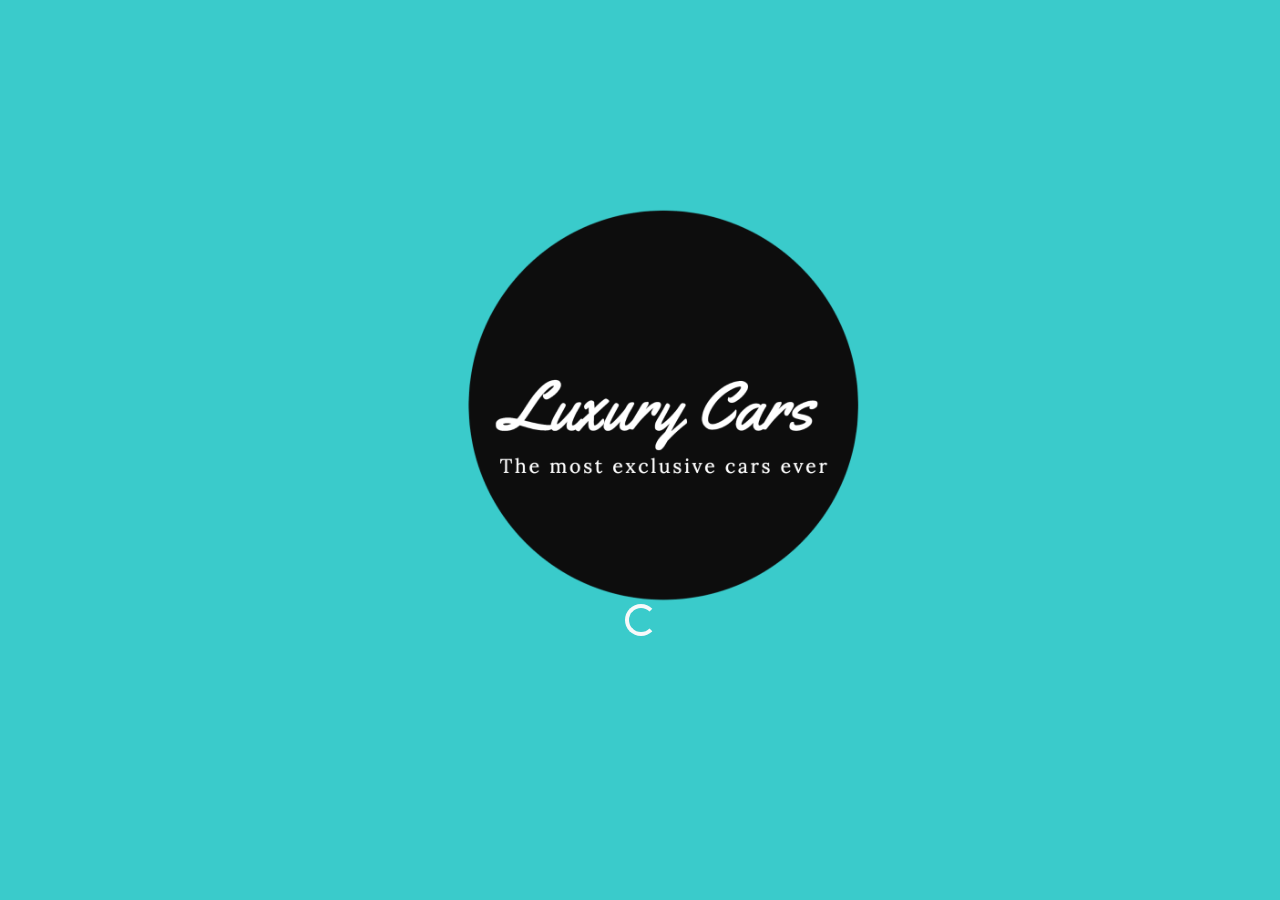
==== WebApp/index.html @ 79d3bb09 "Add files via upload" ====
<!DOCTYPE html>
<html lang="en">

<head>

  <meta charset="utf-8">
  <link rel="icon"       href="img/icon.png" type="image/png"/>
  <meta name="viewport" content="width=device-width, initial-scale=1, shrink-to-fit=no">
  <meta name="description" content="">
  <meta name="author" content="">

  <title>Luxury cars</title>

  <!-- Bootstrap core CSS -->
    <link rel="stylesheet" type="text/css" href="https://cdnjs.cloudflare.com/ajax/libs/font-awesome/5.12.1/css/all.min.css">
    <link rel="stylesheet" type="text/css" href="https://stackpath.bootstrapcdn.com/bootstrap/4.4.1/css/bootstrap.min.css">
    <link rel="stylesheet" type="text/css" href="https://cdn.datatables.net/1.10.19/css/jquery.dataTables.css">  <!-- Custom styles for this template -->
  <link href="index.css" rel="stylesheet">
    <script src="https://code.jquery.com/jquery-3.4.1.min.js"> </script>
    <script src="https://stackpath.bootstrapcdn.com/bootstrap/4.4.1/js/bootstrap.min.js"></script>
    <script src="https://cdn.datatables.net/1.10.19/js/jquery.dataTables.js" charset="utf8"></script>
  <script src="index.js"> </script>
  <script src="libreria.js"> </script>

</head>

<body>
<div id="splashScreen" class="splashScreen">
  <div class="">
  <img src="img/icon.png" width="400" >
  <div class="spinner-border text-light spinner" role="status">
    <span class="sr-only"></span>
  </div>
</div>
</div>
<div id="wrapper">
  <!-- Navigation -->
  <nav class="navbar navbar-expand-lg fixed-top bg-info" id="navB" style="color: black">
    <div class="container" >
      <a class="navbar-brand"><img alt src="img/icon.png" height="70px"></a>
      <a class="navbar-brand corsivo" href="#" style="font-size: 25pt; color: white" id="title">Luxury Cars</a>
      <button class="navbar-toggler" type="button" data-toggle="collapse" data-target="#navbarResponsive" aria-controls="navbarResponsive" aria-expanded="false" aria-label="Toggle navigation">
        <span class="navbar-toggler-icon"></span>
      </button>
      <div class="collapse navbar-collapse" id="navbarResponsive">
        <ul class="navbar-nav ml-auto">
          <li class="nav-item active">
            <a class="nav-link" href="index.html" style="color: white">Home
              <span class="sr-only">(current)</span>
            </a>
          </li>
          <li class="nav-item">
            <a class="nav-link" href="#" style="color: white" id="aboutUsBtn">AboutUs</a>
          </li>
          <li class="nav-item">
           <strong><a class="nav-link" href="#" style="color: white" id="accBtn">Accedi</a></strong>
          </li>
          <li class="nav-item">
            <a class="nav-link" href="#" style="color: white" id="logOut">LogOut</a>
          </li>
        </ul>
      </div>
    </div>
  </nav>

  <!-- Page Content -->
  <div class="container">

    <!-- Heading Row -->
    <div class="row align-items-center my-5">
      <div class="col-lg-7">
        <img class="img-fluid rounded mb-4 mb-lg-0" src="img/ImgBig.jpg" alt="">
      </div>
      <!-- /.col-lg-8 -->
      <div class="col-lg-5" style="color: white">
        <h1 class="font-weight-light corsivo" >Cos'è Luxury Cars</h1>
        <p>
          Luxury Cars è un sito che si occupa di vendita di automobili di lusso.
          Il nostro catalogo è ricco di supercar di ogni genere e di ogni epoca.
        </p>
      </div>
      <!-- /.col-md-4 -->
    </div>
    <!-- /.row -->

    <!-- Call to Action Well -->
    <div class="card text-white my-5 py-4 text-center" style="background-color: transparent; border:0;">
      <div class="card-body">
        <p class="text-white m-0 corsivo" style="font-size: 25pt">The most exclusive cars ever</p>
      </div>
    </div>

    <!-- Content Row -->
    <div class="row">
      <div class="col-md-4 mb-5">
        <div class="card h-100">
          <div class="card-body">
            <img src="img/noImg.png" width="310" style="margin-bottom: 8px">
            <h2 class="card-title">Card One</h2>
            <p class="card-text">Lorem ipsum dolor sit amet, consectetur adipisicing elit. Rem magni quas ex numquam, maxime minus quam molestias corporis quod, ea minima accusamus.</p>
          </div>
          <div class="card-footer">
            <a href="#" class="btn btn-info btn-sm corsivo">More Info</a>
          </div>
        </div>
      </div>
      <!-- /.col-md-4 -->
      <div class="col-md-4 mb-5">
        <div class="card h-100">
          <div class="card-body">
            <img src="img/noImg.png" width="310" style="margin-bottom: 8px">
            <h2 class="card-title">Card Two</h2>
            <p class="card-text">Lorem ipsum dolor sit amet, consectetur adipisicing elit. Quod tenetur ex natus at dolorem enim! Nesciunt pariatur voluptatem sunt quam eaque, vel, non in id dolore voluptates quos eligendi labore.</p>
          </div>
          <div class="card-footer">
            <a href="#" class="btn btn-info btn-sm corsivo">More Info</a>
          </div>
        </div>
      </div>
      <!-- /.col-md-4 -->
      <div class="col-md-4 mb-5">
        <div class="card h-100">
          <div class="card-body">
            <img src="img/noImg.png" width="310" style="margin-bottom: 8px">
            <h2 class="card-title">Card Three</h2>
            <p class="card-text">Lorem ipsum dolor sit amet, consectetur adipisicing elit. Rem magni quas ex numquam, maxime minus quam molestias corporis quod, ea minima accusamus.</p>
          </div>
          <div class="card-footer">
            <a href="#" class="btn btn-info btn-sm corsivo">More Info</a>
          </div>
        </div>
      </div>
      <!-- /.col-md-4 -->
    </div>
    <!-- /.row -->

    <div class="row">
      <div class="col-md-4 mb-5">
        <div class="card h-100">
          <div class="card-body">
            <img src="img/noImg.png" width="310" style="margin-bottom: 8px">
            <h2 class="card-title">Card One</h2>
            <p class="card-text">Lorem ipsum dolor sit amet, consectetur adipisicing elit. Rem magni quas ex numquam, maxime minus quam molestias corporis quod, ea minima accusamus.</p>
          </div>
          <div class="card-footer">
            <a href="#" class="btn btn-info btn-sm corsivo">More Info</a>
          </div>
        </div>
      </div>
      <!-- /.col-md-4 -->
      <div class="col-md-4 mb-5">
        <div class="card h-100">
          <div class="card-body">
            <img src="img/noImg.png" width="310">
            <h2 class="card-title">Card Two</h2>
            <p class="card-text">Lorem ipsum dolor sit amet, consectetur adipisicing elit. Quod tenetur ex natus at dolorem enim! Nesciunt pariatur voluptatem sunt quam eaque, vel, non in id dolore voluptates quos eligendi labore.</p>
          </div>
          <div class="card-footer">
            <a href="#" class="btn btn-info btn-sm corsivo">More Info</a>
          </div>
        </div>
      </div>
      <!-- /.col-md-4 -->
      <div class="col-md-4 mb-5">
        <div class="card h-100">
          <div class="card-body">
            <img src="img/noImg.png" width="310" style="margin-bottom: 8px">
            <h2 class="card-title">Card Three</h2>
            <p class="card-text">Lorem ipsum dolor sit amet, consectetur adipisicing elit. Rem magni quas ex numquam, maxime minus quam molestias corporis quod, ea minima accusamus.</p>
          </div>
          <div class="card-footer">
            <a href="#" class="btn btn-info btn-sm corsivo">More Info</a>
          </div>
        </div>
      </div>
      <!-- /.col-md-4 -->
    </div>


    <div class="row">
      <div class="col-md-4 mb-5">
            <a class="centered" style="color: #ffffff;"  id="btnPBack"><</a>
        </div>
      <div class="col-md-4 mb-5">
        <strong><a class="corsivo centered"style="color: #ffffff;"  id="lblPage" >1</a></strong>
      </div>
      <div class="col-md-4 mb-5">
        <a class="centered" style="color: #ffffff;" id="btnPNext">></a>
      </div>
    </div>

  </div>
  <!-- /.container -->

  <!-- Footer -->
  <footer class="py-5 bg-info">
    <div class="container">
      <p class="m-0 text-center text-white">Copyright &copy; LuxuryCars.inc 2020</p>
    </div>
    <!-- /.container -->
  </footer>
</div>
</body>

</html>
---- WebApp/index.css ----
#home{
clip-path: url(#cache);
}

.bodyW{
  background-color: #3acbcb;
}
.bodyMain{
  /*background: linear-gradient(-45deg, #ee7752, #e73c7e, #23a6d5, #23d5ab);*/
  background: linear-gradient(-45deg, #444444, rgba(56, 56, 56, 0.96), #242424, rgba(0, 0, 0, 0));
  background-size: 400% 400%;
  animation: gradient 15s ease infinite;
}
body {
  padding-top: 56px;
}

@keyframes gradient {
  0% {
    background-position: 0% 50%;
  }
  50% {
    background-position: 100% 50%;
  }
  100% {
    background-position: 0% 50%;
  }
}

@font-face{
  font-family: "yellowTail";
  src: url("font/Yellowtail/Yellowtail-Regular.ttf");
}

.corsivo{
  font-family: "yellowTail",Helvetica,Serif;
  font-weight:normal;
  font-style:normal;
}

.centered{
  margin-left: 50%;
  margin-right: 50%;
}

.centered:hover{
  cursor: pointer;
}

.card{
  border-radius: 8%;
}

.btn{
  width: 310px;
  height: 40px;
  font-size: 16pt;
}

.splashScreen{
  position: absolute;
  top: 23%;
  bottom: 10%;
  left: 36%;
  right: 45%;
}

.spinner{
  position: absolute;
  right: 19.5%;
}
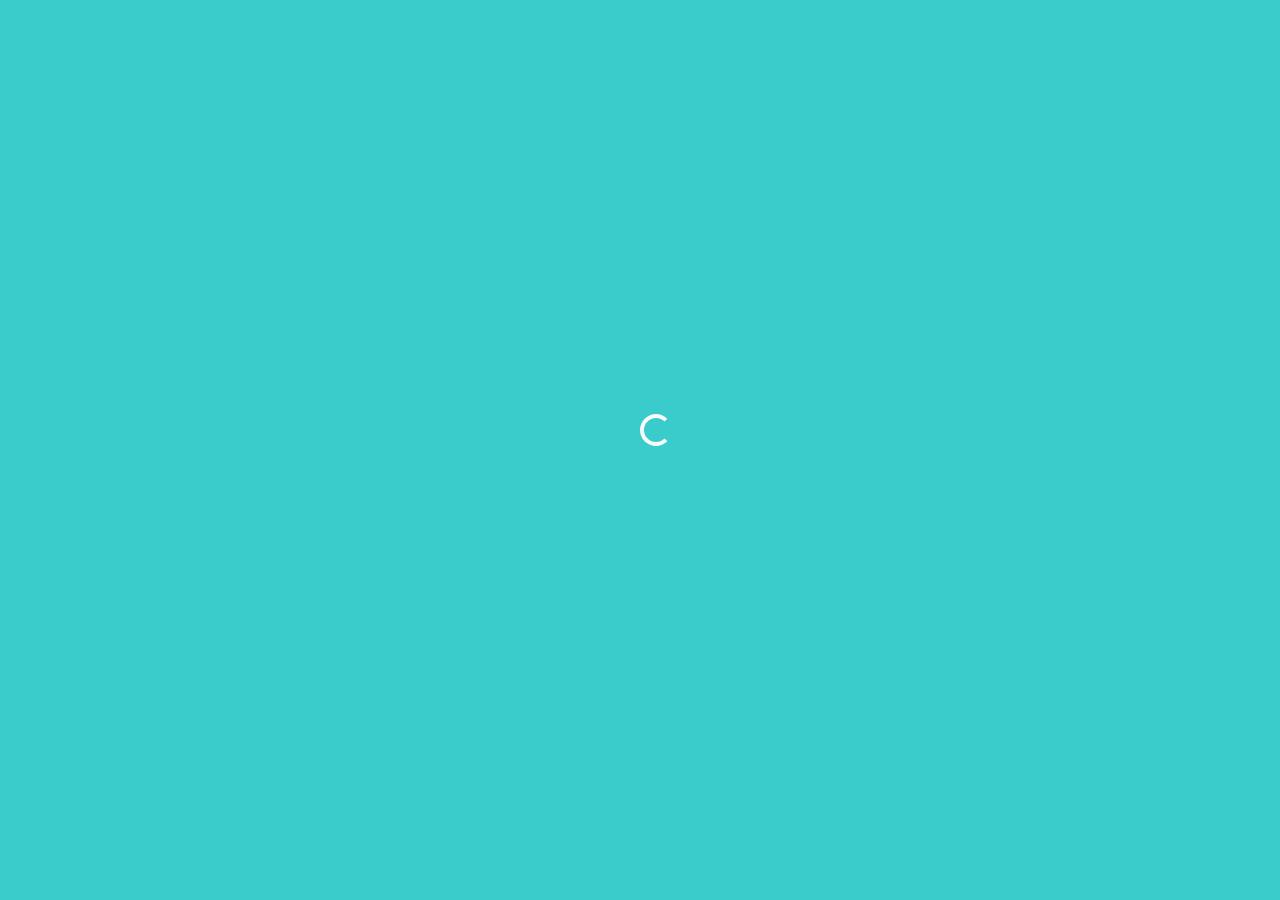
==== commit e39ca27a: "Add files via upload" ====
--- a/WebApp/index.html
+++ b/WebApp/index.html
@@ -26,19 +26,16 @@
 
 <body>
 <div id="splashScreen" class="splashScreen">
-  <div class="">
-  <img src="img/icon.png" width="400" >
   <div class="spinner-border text-light spinner" role="status">
     <span class="sr-only"></span>
   </div>
-</div>
 </div>
 <div id="wrapper">
   <!-- Navigation -->
   <nav class="navbar navbar-expand-lg fixed-top bg-info" id="navB" style="color: black">
     <div class="container" >
-      <a class="navbar-brand"><img alt src="img/icon.png" height="70px"></a>
-      <a class="navbar-brand corsivo" href="#" style="font-size: 25pt; color: white" id="title">Luxury Cars</a>
+      <a class="navbar-brand" href="index.html"><img alt src="img/icon.png" height="70px"></a>
+      <a class="navbar-brand corsivo" href="index.html" style="font-size: 25pt; color: white" id="title">Luxury Cars</a>
       <button class="navbar-toggler" type="button" data-toggle="collapse" data-target="#navbarResponsive" aria-controls="navbarResponsive" aria-expanded="false" aria-label="Toggle navigation">
         <span class="navbar-toggler-icon"></span>
       </button>
@@ -95,38 +92,38 @@
       <div class="col-md-4 mb-5">
         <div class="card h-100">
           <div class="card-body">
-            <img src="img/noImg.png" width="310" style="margin-bottom: 8px">
-            <h2 class="card-title">Card One</h2>
-            <p class="card-text">Lorem ipsum dolor sit amet, consectetur adipisicing elit. Rem magni quas ex numquam, maxime minus quam molestias corporis quod, ea minima accusamus.</p>
-          </div>
-          <div class="card-footer">
-            <a href="#" class="btn btn-info btn-sm corsivo">More Info</a>
-          </div>
-        </div>
-      </div>
-      <!-- /.col-md-4 -->
-      <div class="col-md-4 mb-5">
-        <div class="card h-100">
-          <div class="card-body">
-            <img src="img/noImg.png" width="310" style="margin-bottom: 8px">
-            <h2 class="card-title">Card Two</h2>
-            <p class="card-text">Lorem ipsum dolor sit amet, consectetur adipisicing elit. Quod tenetur ex natus at dolorem enim! Nesciunt pariatur voluptatem sunt quam eaque, vel, non in id dolore voluptates quos eligendi labore.</p>
-          </div>
-          <div class="card-footer">
-            <a href="#" class="btn btn-info btn-sm corsivo">More Info</a>
-          </div>
-        </div>
-      </div>
-      <!-- /.col-md-4 -->
-      <div class="col-md-4 mb-5">
-        <div class="card h-100">
-          <div class="card-body">
-            <img src="img/noImg.png" width="310" style="margin-bottom: 8px">
-            <h2 class="card-title">Card Three</h2>
-            <p class="card-text">Lorem ipsum dolor sit amet, consectetur adipisicing elit. Rem magni quas ex numquam, maxime minus quam molestias corporis quod, ea minima accusamus.</p>
-          </div>
-          <div class="card-footer">
-            <a href="#" class="btn btn-info btn-sm corsivo">More Info</a>
+            <img src="img/noImg.png" width="310" style="margin-bottom: 8px" id="cardImg1">
+            <h2 class="card-title" id="title1">Card One</h2>
+            <p class="card-text" id="cardInfo1">Lorem ipsum dolor sit amet, consectetur adipisicing elit. Rem magni quas ex numquam, maxime minus quam molestias corporis quod, ea minima accusamus.</p>
+          </div>
+          <div class="card-footer">
+            <a href="#" class="btn btn-info btn-sm corsivo" id="btnCard1">More Info</a>
+          </div>
+        </div>
+      </div>
+      <!-- /.col-md-4 -->
+      <div class="col-md-4 mb-5">
+        <div class="card h-100">
+          <div class="card-body">
+            <img src="img/noImg.png" width="310" style="margin-bottom: 8px" id="cardImg2">
+            <h2 class="card-title" id="title2">Card Two</h2>
+            <p class="card-text" id="cardInfo2">Lorem ipsum dolor sit amet, consectetur adipisicing elit. Quod tenetur ex natus at dolorem enim! Nesciunt pariatur voluptatem sunt quam eaque, vel, non in id dolore voluptates quos eligendi labore.</p>
+          </div>
+          <div class="card-footer">
+            <a href="#" class="btn btn-info btn-sm corsivo" id="btnCard2">More Info</a>
+          </div>
+        </div>
+      </div>
+      <!-- /.col-md-4 -->
+      <div class="col-md-4 mb-5">
+        <div class="card h-100">
+          <div class="card-body">
+            <img src="img/noImg.png" width="310" style="margin-bottom: 8px" id="cardImg3">
+            <h2 class="card-title" id="title3">Card Three</h2>
+            <p class="card-text" id="cardInfo3">Lorem ipsum dolor sit amet, consectetur adipisicing elit. Rem magni quas ex numquam, maxime minus quam molestias corporis quod, ea minima accusamus.</p>
+          </div>
+          <div class="card-footer">
+            <a href="#" class="btn btn-info btn-sm corsivo" id="btnCard3">More Info</a>
           </div>
         </div>
       </div>
@@ -138,38 +135,38 @@
       <div class="col-md-4 mb-5">
         <div class="card h-100">
           <div class="card-body">
-            <img src="img/noImg.png" width="310" style="margin-bottom: 8px">
-            <h2 class="card-title">Card One</h2>
-            <p class="card-text">Lorem ipsum dolor sit amet, consectetur adipisicing elit. Rem magni quas ex numquam, maxime minus quam molestias corporis quod, ea minima accusamus.</p>
-          </div>
-          <div class="card-footer">
-            <a href="#" class="btn btn-info btn-sm corsivo">More Info</a>
-          </div>
-        </div>
-      </div>
-      <!-- /.col-md-4 -->
-      <div class="col-md-4 mb-5">
-        <div class="card h-100">
-          <div class="card-body">
-            <img src="img/noImg.png" width="310">
-            <h2 class="card-title">Card Two</h2>
-            <p class="card-text">Lorem ipsum dolor sit amet, consectetur adipisicing elit. Quod tenetur ex natus at dolorem enim! Nesciunt pariatur voluptatem sunt quam eaque, vel, non in id dolore voluptates quos eligendi labore.</p>
-          </div>
-          <div class="card-footer">
-            <a href="#" class="btn btn-info btn-sm corsivo">More Info</a>
-          </div>
-        </div>
-      </div>
-      <!-- /.col-md-4 -->
-      <div class="col-md-4 mb-5">
-        <div class="card h-100">
-          <div class="card-body">
-            <img src="img/noImg.png" width="310" style="margin-bottom: 8px">
-            <h2 class="card-title">Card Three</h2>
-            <p class="card-text">Lorem ipsum dolor sit amet, consectetur adipisicing elit. Rem magni quas ex numquam, maxime minus quam molestias corporis quod, ea minima accusamus.</p>
-          </div>
-          <div class="card-footer">
-            <a href="#" class="btn btn-info btn-sm corsivo">More Info</a>
+            <img src="img/noImg.png" width="310" style="margin-bottom: 8px" id="cardImg4">
+            <h2 class="card-title" id="title4">Card One</h2>
+            <p class="card-text" id="cardInfo4">Lorem ipsum dolor sit amet, consectetur adipisicing elit. Rem magni quas ex numquam, maxime minus quam molestias corporis quod, ea minima accusamus.</p>
+          </div>
+          <div class="card-footer">
+            <a href="#" class="btn btn-info btn-sm corsivo" id="btnCard4">More Info</a>
+          </div>
+        </div>
+      </div>
+      <!-- /.col-md-4 -->
+      <div class="col-md-4 mb-5">
+        <div class="card h-100">
+          <div class="card-body">
+            <img src="img/noImg.png" width="310" id="cardImg5">
+            <h2 class="card-title" id="title5">Card Two</h2>
+            <p class="card-text" id="cardInfo5">Lorem ipsum dolor sit amet, consectetur adipisicing elit. Quod tenetur ex natus at dolorem enim! Nesciunt pariatur voluptatem sunt quam eaque, vel, non in id dolore voluptates quos eligendi labore.</p>
+          </div>
+          <div class="card-footer">
+            <a href="#" class="btn btn-info btn-sm corsivo" id="btnCard5">More Info</a>
+          </div>
+        </div>
+      </div>
+      <!-- /.col-md-4 -->
+      <div class="col-md-4 mb-5">
+        <div class="card h-100">
+          <div class="card-body">
+            <img src="img/noImg.png" width="310" style="margin-bottom: 8px" id="cardImg6">
+            <h2 class="card-title" id="title6">Card Three</h2>
+            <p class="card-text" id="cardInfo6">Lorem ipsum dolor sit amet, consectetur adipisicing elit. Rem magni quas ex numquam, maxime minus quam molestias corporis quod, ea minima accusamus.</p>
+          </div>
+          <div class="card-footer">
+            <a href="#" class="btn btn-info btn-sm corsivo" id="btnCard6">More Info</a>
           </div>
         </div>
       </div>
--- a/WebApp/index.css
+++ b/WebApp/index.css
@@ -8,7 +8,7 @@
 }
 .bodyMain{
   /*background: linear-gradient(-45deg, #ee7752, #e73c7e, #23a6d5, #23d5ab);*/
-  background: linear-gradient(-45deg, #444444, rgba(56, 56, 56, 0.96), #242424, rgba(0, 0, 0, 0));
+  background: linear-gradient(-45deg, #303030, rgba(41, 41, 41, 0.96), #242424, rgb(0, 0, 0));
   background-size: 400% 400%;
   animation: gradient 15s ease infinite;
 }
@@ -50,6 +50,9 @@
 
 .card{
   border-radius: 8%;
+  background-color: rgba(58,203,203,0);
+  border: 1px solid #3acbcb;
+  color: white;
 }
 
 .btn{
@@ -58,15 +61,8 @@
   font-size: 16pt;
 }
 
-.splashScreen{
-  position: absolute;
-  top: 23%;
-  bottom: 10%;
-  left: 36%;
-  right: 45%;
+.spinner{
+  position: fixed;
+  left: 50%;
+  top: 46%;
 }
-
-.spinner{
-  position: absolute;
-  right: 19.5%;
-}
